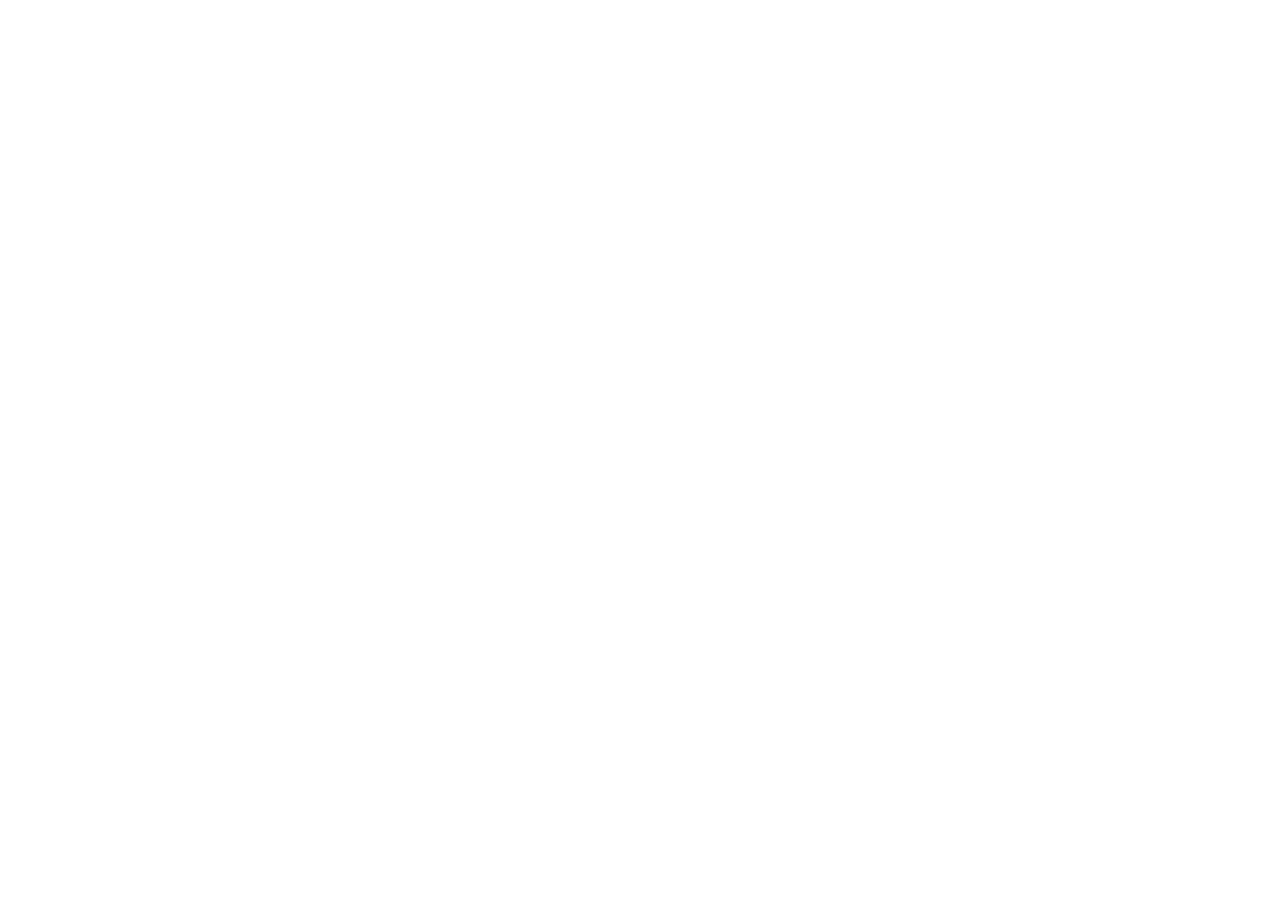
==== index.html @ b186a500 "initial version" ====
<!DOCTYPE html>
<html lang="en">
<head>
    <meta charset="UTF-8">
    <meta http-equiv="X-UA-Compatible" content="IE=edge">
    <meta name="viewport" content="width=device-width, initial-scale=1.0">
    <title>Shopping List</title>
</head>
<body>
    
</body>
</html>
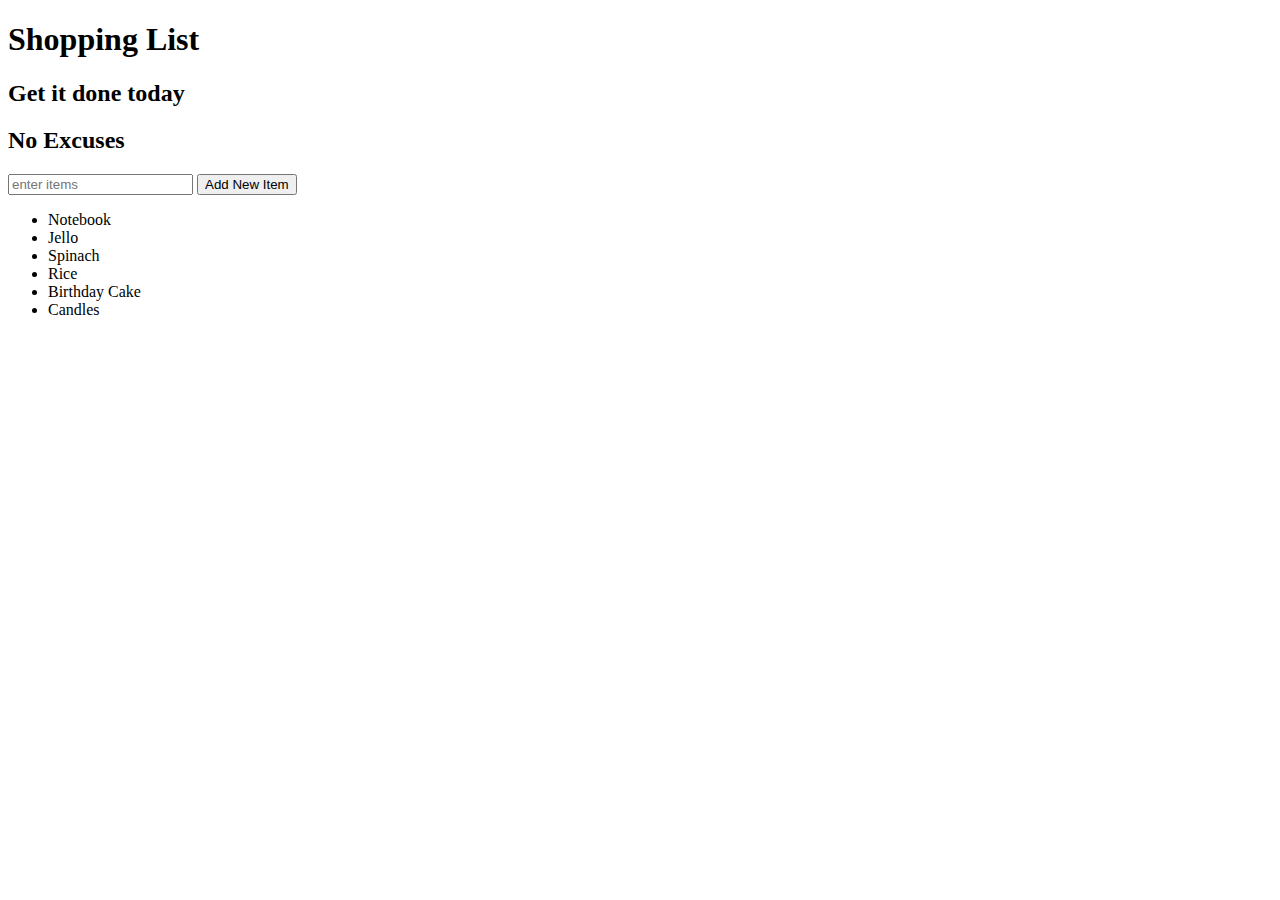
==== commit 947acb43: "add script" ====
--- a/index.html
+++ b/index.html
@@ -7,6 +7,21 @@
     <title>Shopping List</title>
 </head>
 <body>
-    
+    <h1>Shopping List</h1>
+    <h2>Get it done today</h2>
+    <h2>No Excuses</h2>
+    <input type="text" placeholder="enter items"/>
+    <button type="button" class="addItem">Add New Item</button>
+    <ul class="listOfItems">
+        <li>Notebook</li>
+        <li>Jello</li>
+        <li>Spinach</li>
+        <li>Rice</li>
+        <li>Birthday Cake</li>
+        <li>Candles</li>
+    </ul>
+
+
+    <script src="scripts.js"></script>
 </body>
 </html>
